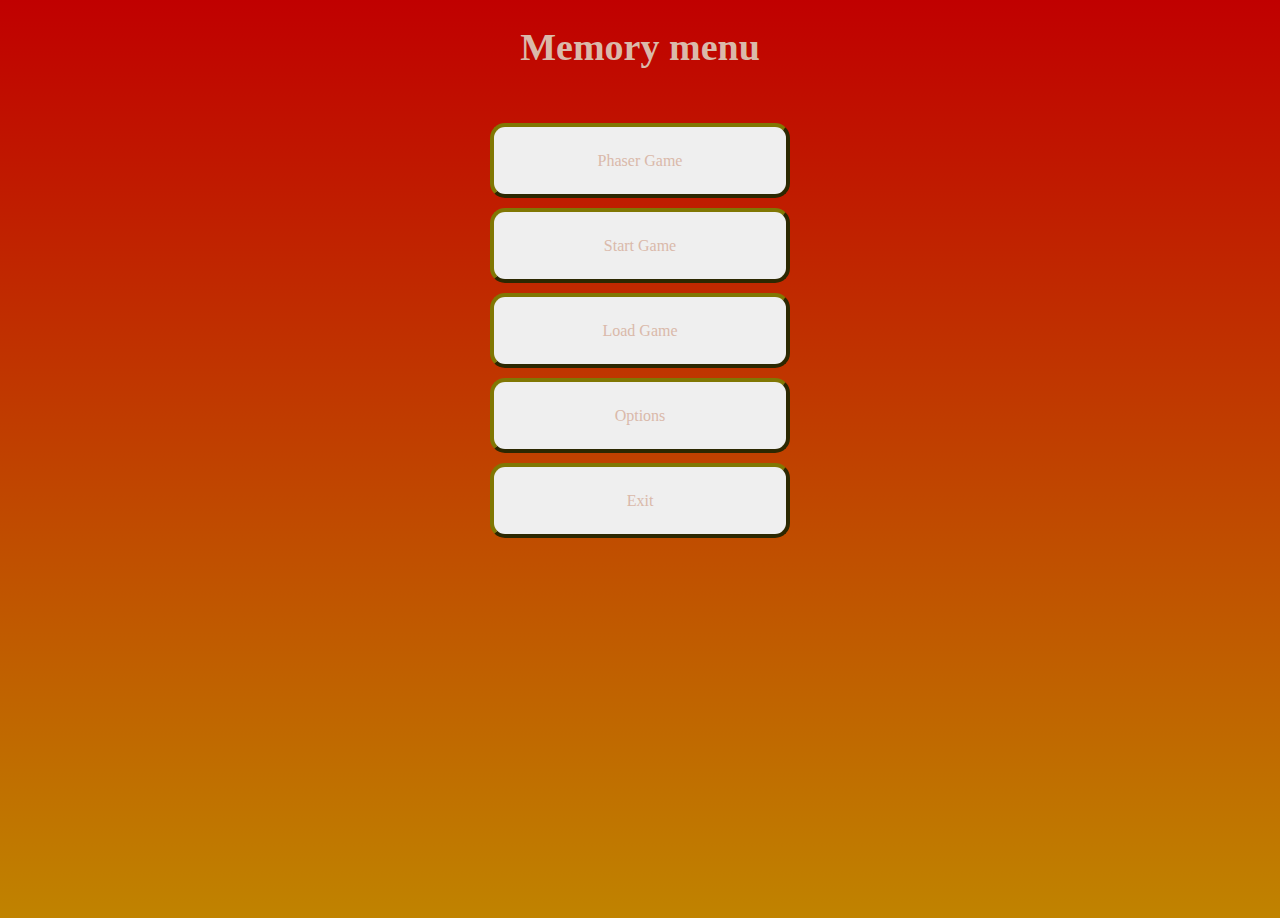
==== motor/index.html @ 45a689a2 "CSS" ====
<!DOCTYPE html> 
<html>
	<head>
		<link rel="stylesheet" href="./styles/main.css">
		<script src="./js/loader.js"></script>
		<script src="./js/game_info.js"></script>
		<script src="./js/menu_controller.js"></script>
		<title> My first game - Menu </title>
	</head>
	<body>
		<p class="menu-object" id="title">Memory menu</p>
		<button class="menu-object" onclick="phaser_game()"> 
			Phaser Game 
		</button>
		<button class="menu-object" onclick="start_game()"> 
			Start Game 
		</button>
		<button class="menu-object" onclick="load()"> 
			Load Game 
		</button>
		<button class="menu-object" onclick="options()"> 
			Options 
		</button>
		<button class="menu-object" onclick="exit()"> 
			Exit 
		</button>
	</body>
</html>
---- motor/styles/main.css ----
body{
	min-height: 100vh;
	background: linear-gradient(#c00000, #c08300)
}

input[type=number]{
	height: 3rem;
    font-size: 1.3rem;
    font-weight: bold;
    width: 3rem;
    text-align: center;
}

#title{
	font-size: 38px;
	line-height: 75px;
	font-family: Arial Black;
}

.menu-object{
	display:block;
	margin-left: auto;
	margin-right: auto;
	width: 300px;
	height: 75px;
	font-size: 16px;
	margin-top: 10px;

	color: #dab9aa;
	font-family: Arial Black;

	border-width: 4px;
	border-radius: 15px;
	border-color: #807703;

	transition-duration: 0.2s;
}

p{
	font-weight: bold;
	text-align: center;
	color: white;
}

button.menu-object:active{
	font-size: 18px;
	width: 275px;
	height: 70px;

	color: black;
	border-color: black;
}

button.menu-object:hover:not(:active){
	font-size: 22px;
	width: 325px;
	height: 85px;

	background-color: white;
    color:#db912f;
}
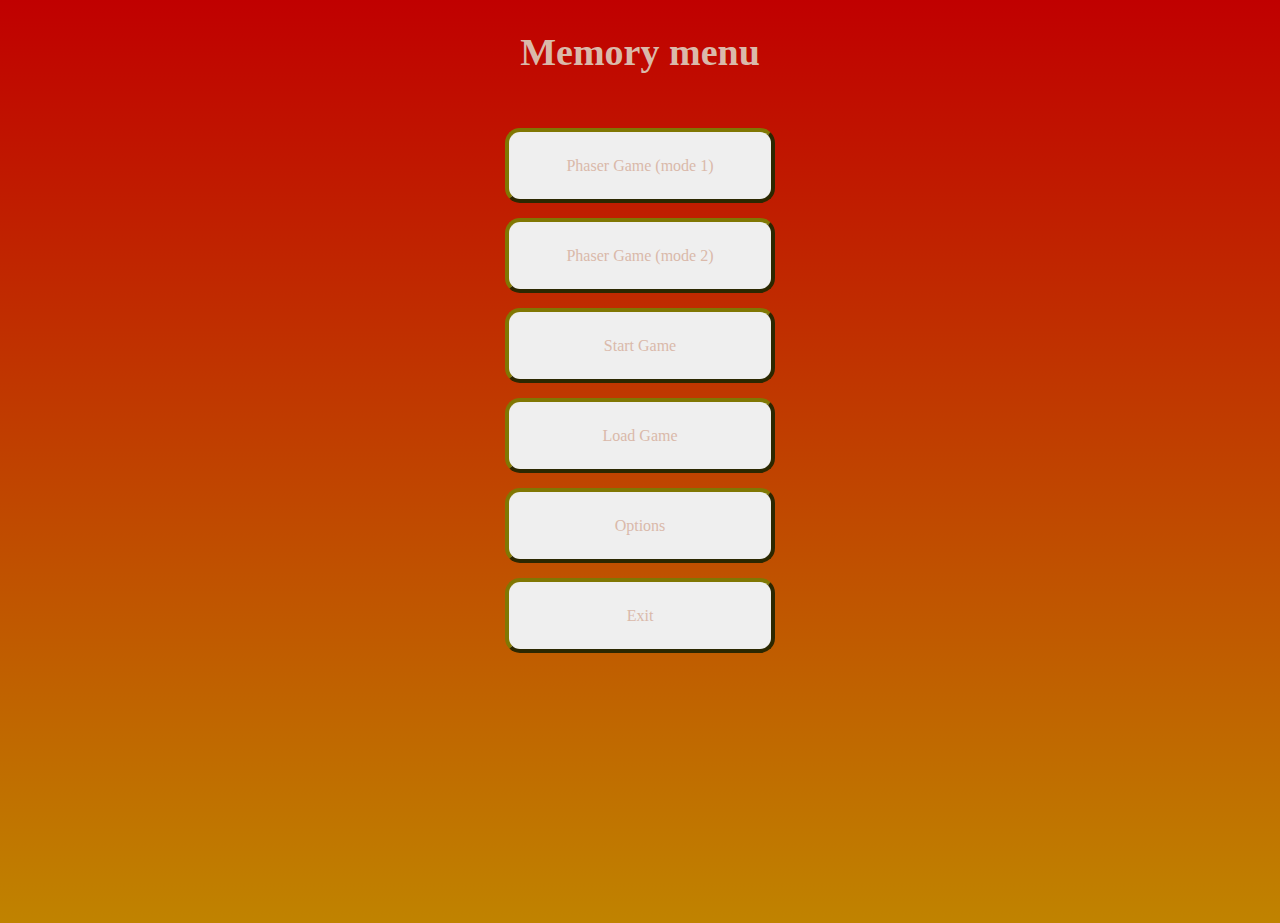
==== commit d7bb8b5d: "mode2" ====
--- a/motor/index.html
+++ b/motor/index.html
@@ -10,7 +10,10 @@
 	<body>
 		<p class="menu-object" id="title">Memory menu</p>
 		<button class="menu-object" onclick="phaser_game()"> 
-			Phaser Game 
+			Phaser Game (mode 1)
+		</button>
+		<button class="menu-object" onclick="phaser_game2()"> 
+			Phaser Game (mode 2)
 		</button>
 		<button class="menu-object" onclick="start_game()"> 
 			Start Game 
--- a/motor/styles/main.css
+++ b/motor/styles/main.css
@@ -12,6 +12,7 @@
 }
 
 #title{
+	width: 300px;
 	font-size: 38px;
 	line-height: 75px;
 	font-family: Arial Black;
@@ -21,10 +22,10 @@
 	display:block;
 	margin-left: auto;
 	margin-right: auto;
-	width: 300px;
+	width: 270px;
 	height: 75px;
 	font-size: 16px;
-	margin-top: 10px;
+	margin-top: 15px;
 
 	color: #dab9aa;
 	font-family: Arial Black;
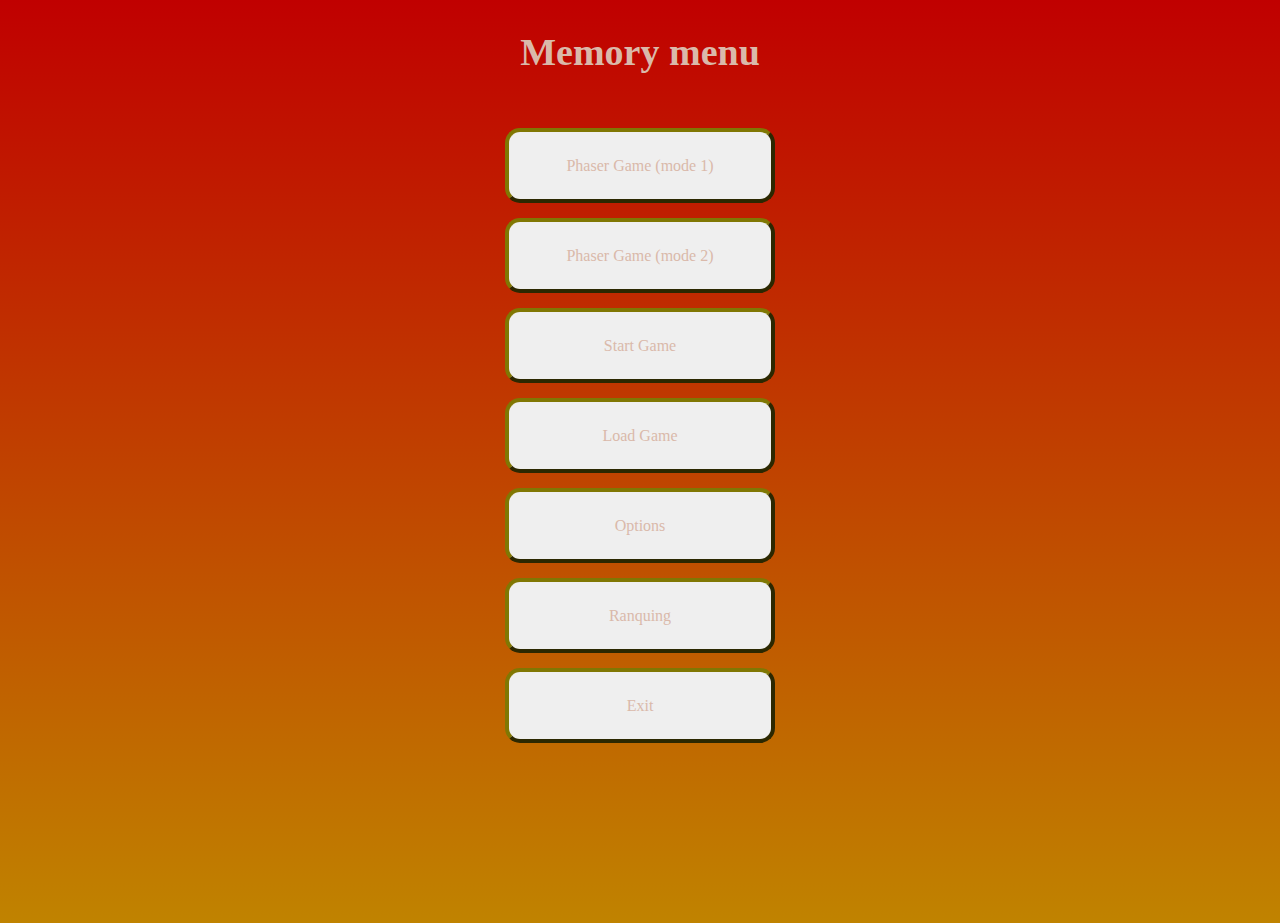
==== commit ef8b9aef: "ranquing" ====
--- a/motor/index.html
+++ b/motor/index.html
@@ -24,6 +24,9 @@
 		<button class="menu-object" onclick="options()"> 
 			Options 
 		</button>
+		<button class="menu-object" onclick="ranquing()"> 
+			Ranquing 
+		</button>
 		<button class="menu-object" onclick="exit()"> 
 			Exit 
 		</button>
